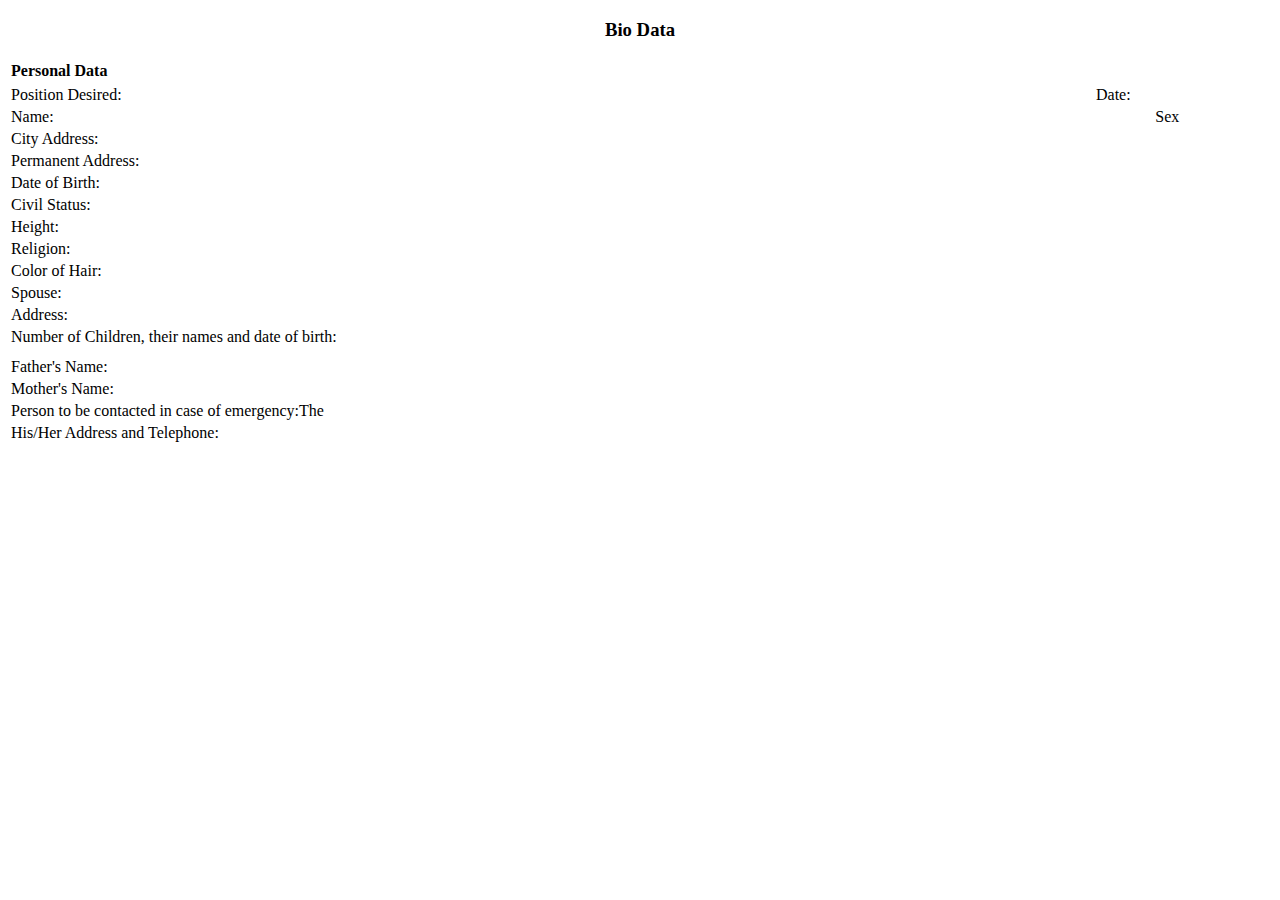
==== biodata/index.html @ b1a5a8c3 "Biodata" ====
<!DOCTYPE html>
<html lang="en">
  <head>
    <meta charset="UTF-8" />
    <meta http-equiv="X-UA-Compatible" content="IE=edge" />
    <meta name="viewport" content="width=device-width, initial-scale=1.0" />
    <title>Document</title>
  </head>
  <body>
    <h3 style="text-align: center">Bio Data</h3>
    <table width="100%">
      <tbody>
        <tr width="100%"></tr>
      </tbody>
      <thead>
        <th colspan="4" style="text-align: left;">Personal Data</th>
        <th></th>
        <th></th>
        <th></th>
        <th></th>
      </thead>
      <tbody>
        <tr>
          <td>Position Desired:</td>
          <!-- <td></td> -->
          <td colspan="2">Date:</td>
          <!-- <td></td> -->
          <td></td>
        </tr>
        <tr>
          <td colspan="2">Name:</td>
          <!-- <td></td> -->
          <td colspan="2">Sex</td>
          <!-- <td></td> -->
          <td></td>
        </tr>
        <tr>
          <td>City Address:</td>
          <td></td>
          <td></td>
          <td></td>
          <td></td>
        </tr>
        <tr>
          <td>Permanent Address:</td>
          <td></td>
          <td></td>
          <td></td>
          <td></td>
        </tr>
        <tr>
          <td>Date of Birth:</td>
          <td></td>
          <td></td>
          <td></td>
          <td></td>
        </tr>
        <tr>
          <td>Civil Status:</td>
          <td></td>
          <td></td>
          <td></td>
          <td></td>
        </tr>
        <tr>
          <td>Height:</td>
          <td></td>
          <td></td>
          <td></td>
          <td></td>
        </tr>
        <tr>
          <td>Religion:</td>
          <td></td>
          <td></td>
          <td></td>
          <td></td>
        </tr>
        <tr>
          <td>Color of Hair:</td>
          <td></td>
          <td></td>
          <td></td>
          <td></td>
        </tr>
        <tr>
          <td>Spouse:</td>
          <td></td>
          <td></td>
          <td></td>
          <td></td>
        </tr>
        <tr>
          <td>Address:</td>
          <td></td>
          <td></td>
          <td></td>
          <td></td>
        </tr>
        <tr>
          <td>Number of Children, their names and date of birth:</td>
          <td></td>
          <td></td>
          <td></td>
          <td></td>
        </tr>
        <tr>
          <td></td>
          <td></td>
          <td></td>
          <td></td>
          <td></td>
        </tr>
        <tr>
          <td></td>
          <td></td>
          <td></td>
          <td></td>
          <td></td>
        </tr>
        <tr>
          <td>Father's Name:</td>
          <td></td>
          <td></td>
          <td></td>
          <td></td>
        </tr>
        <tr>
          <td>Mother's Name:</td>
          <td></td>
          <td></td>
          <td></td>
          <td></td>
        </tr>
        <tr>
          <td>Person to be contacted in case of emergency:The</td>
          <td></td>
          <td></td>
          <td></td>
          <td></td>
        </tr>
        <tr>
          <td>His/Her Address and Telephone:</td>
          <td></td>
          <td></td>
          <td></td>
          <td></td>
        </tr>
        <tr>
          <td></td>
          <td></td>
          <td></td>
          <td></td>
          <td></td>
        </tr>
        <tr>
          <td></td>
          <td></td>
          <td></td>
          <td></td>
          <td></td>
        </tr>
        <tr>
          <td></td>
          <td></td>
          <td></td>
          <td></td>
          <td></td>
        </tr>
      </tbody>
    </table>
  </body>
</html>
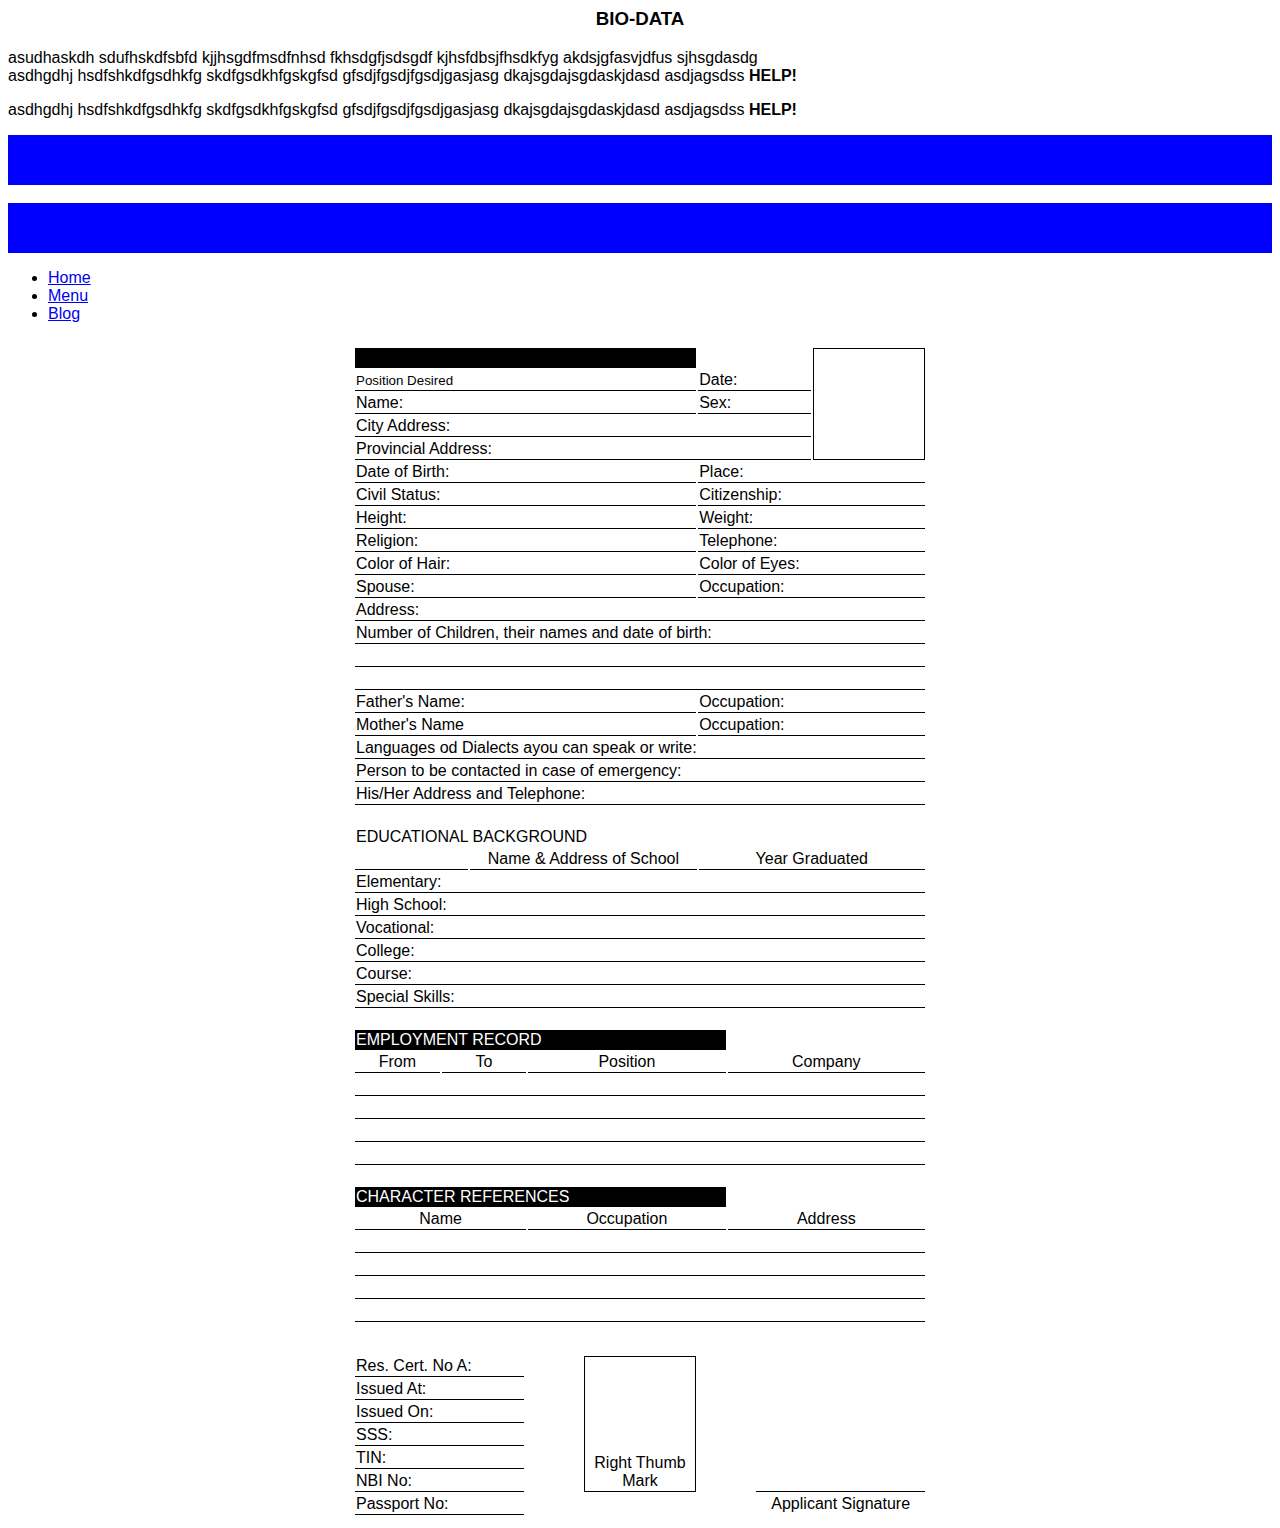
==== commit 658e4718: "Biodata" ====
--- a/biodata/index.html
+++ b/biodata/index.html
@@ -5,167 +5,514 @@
     <meta http-equiv="X-UA-Compatible" content="IE=edge" />
     <meta name="viewport" content="width=device-width, initial-scale=1.0" />
     <title>Document</title>
+    <link rel="stylesheet" href="css/index.css" />
   </head>
-  <body>
-    <h3 style="text-align: center">Bio Data</h3>
-    <table width="100%">
-      <tbody>
-        <tr width="100%"></tr>
-      </tbody>
-      <thead>
-        <th colspan="4" style="text-align: left;">Personal Data</th>
-        <th></th>
-        <th></th>
-        <th></th>
-        <th></th>
-      </thead>
-      <tbody>
-        <tr>
-          <td>Position Desired:</td>
-          <!-- <td></td> -->
-          <td colspan="2">Date:</td>
-          <!-- <td></td> -->
-          <td></td>
+  <body style="font-family: Arial, Helvetica, sans-serif">
+    <style>
+      /* th,
+      td {
+        font-size: smaller;
+        line-height: 1.5;
+      }
+      tbody {
+        border: 1px solid black;
+      }
+      table {
+        border-collapse: collapse !important;
+        color: red;
+      } */
+    </style>
+    <h3
+      id="bio-data"
+      class="person"
+      style="text-align: center; margin-top: 5px"
+    >
+      BIO-DATA
+    </h3>
+    <div class="square">
+      asudhaskdh sdufhskdfsbfd kjjhsgdfmsdfnhsd fkhsdgfjsdsgdf kjhsfdbsjfhsdkfyg akdsjgfasvjdfus sjhsgdasdg
+    </div>
+    <div class="rectangle">asdhgdhj hsdfshkdfgsdhkfg skdfgsdkhfgskgfsd gfsdjfgsdjfgsdjgasjasg dkajsgdajsgdaskjdasd asdjagsdss <strong>HELP!</strong></div>
+    <p>asdhgdhj hsdfshkdfgsdhkfg skdfgsdkhfgskgfsd gfsdjfgsdjfgsdjgasjasg dkajsgdajsgdaskjdasd asdjagsdss <strong>HELP!</strong></p>
+    <div>
+      <div style="width: 100%; height: 50px; background-color: blue;">&nbsp;</div>
+      <img class="image-sample" src="assets/images/profile_org.png" alt="">
+      <div style="width: 100%; height: 50px; background-color: blue;">&nbsp;</div>
+    </div>
+    <ul class="nav-links">
+      <li><a href="#">Home</a></li>
+      <li><a href="#">Menu</a></li>
+      <li><a href="#">Blog</a></li>
+    </ul>
+    <table width="100%" style="max-width: 580px; margin: auto">
+      <tbody style="border: 0px">
+        <tr width="100%">
+          <td>
+            <table width="100%">
+              <thead>
+                <tr height="0px">
+                  <td width="20%"></td>
+                  <td width="20%"></td>
+                  <td width="20%"></td>
+                  <td width="20%"></td>
+                  <td width="20%"></td>
+                </tr>
+              </thead>
+              <tbody>
+                <tr>
+                  <td
+                    class="personal-details person"
+                    colspan="3"
+                    bgcolor="black"
+                  >
+                    PERSONAL DETAILS
+                  </td>
+                  <td colspan="1"></td>
+                  <!-- <td></td> -->
+                  <!-- <td
+                    rowspan="5"
+                    style="
+                      border: 1px solid black;
+                      background-image: url(assets/images/profile.png);
+                    "
+                  ></td> -->
+                  <td
+                    class="profile-picture"
+                    rowspan="5"
+                    style="border: 1px solid black"
+                  ></td>
+                </tr>
+                <tr>
+                  <td colspan="3" style="border-bottom: 1px solid black">
+                    <small>Position Desired</small>
+                  </td>
+                  <!-- <td></td> -->
+                  <td colspan="1" style="border-bottom: 1px solid black">
+                    Date:
+                  </td>
+                  <!-- <td></td>
+                    <td></td> -->
+                </tr>
+                <tr>
+                  <td colspan="3" style="border-bottom: 1px solid black">
+                    Name:
+                  </td>
+                  <!-- <td></td> -->
+                  <td colspan="1" style="border-bottom: 1px solid black">
+                    Sex:
+                  </td>
+                  <!-- <td></td>
+                    <td></td> -->
+                </tr>
+                <tr>
+                  <td colspan="4" style="border-bottom: 1px solid black">
+                    City Address:
+                  </td>
+                  <!-- <td></td>
+                    <td></td>
+                    <td></td>
+                    <td></td> -->
+                </tr>
+                <tr>
+                  <td colspan="4" style="border-bottom: 1px solid black">
+                    Provincial Address:
+                  </td>
+                  <!-- <td></td>
+                    <td></td>
+                    <td></td>
+                    <td></td> -->
+                </tr>
+                <tr>
+                  <td colspan="3" style="border-bottom: 1px solid black">
+                    Date of Birth:
+                  </td>
+                  <!-- <td></td> -->
+                  <td colspan="2" style="border-bottom: 1px solid black">
+                    Place:
+                  </td>
+                  <!-- <td></td>
+                    <td></td> -->
+                </tr>
+                <tr>
+                  <td colspan="3" style="border-bottom: 1px solid black">
+                    Civil Status:
+                  </td>
+                  <!-- <td></td> -->
+                  <td colspan="2" style="border-bottom: 1px solid black">
+                    Citizenship:
+                  </td>
+                  <!-- <td></td>
+                    <td></td> -->
+                </tr>
+                <tr>
+                  <td colspan="3" style="border-bottom: 1px solid black">
+                    Height:
+                  </td>
+                  <!-- <td></td> -->
+                  <td colspan="2" style="border-bottom: 1px solid black">
+                    Weight:
+                  </td>
+                  <!-- <td></td>
+                    <td></td> -->
+                </tr>
+                <tr>
+                  <td colspan="3" style="border-bottom: 1px solid black">
+                    Religion:
+                  </td>
+                  <!-- <td></td> -->
+                  <td colspan="2" style="border-bottom: 1px solid black">
+                    Telephone:
+                  </td>
+                  <!-- <td></td>
+                    <td></td> -->
+                </tr>
+                <tr>
+                  <td colspan="3" style="border-bottom: 1px solid black">
+                    Color of Hair:
+                  </td>
+                  <!-- <td></td> -->
+                  <td colspan="2" style="border-bottom: 1px solid black">
+                    Color of Eyes:
+                  </td>
+                  <!-- <td></td>
+                    <td></td> -->
+                </tr>
+                <tr>
+                  <td colspan="3" style="border-bottom: 1px solid black">
+                    Spouse:
+                  </td>
+                  <!-- <td></td> -->
+                  <td colspan="2" style="border-bottom: 1px solid black">
+                    Occupation:
+                  </td>
+                  <!-- <td></td>
+                <td></td> -->
+                </tr>
+                <tr>
+                  <td colspan="5" style="border-bottom: 1px solid black">
+                    Address:
+                  </td>
+                  <!-- <td></td>
+                    <td></td>
+                    <td></td>
+                    <td></td> -->
+                </tr>
+                <tr>
+                  <td colspan="5" style="border-bottom: 1px solid black">
+                    Number of Children, their names and date of birth:
+                  </td>
+                  <!-- <td></td>
+                    <td></td>
+                    <td></td>
+                    <td></td> -->
+                </tr>
+                <tr>
+                  <td colspan="5" style="border-bottom: 1px solid black">
+                    &nbsp;
+                  </td>
+                  <!-- <td></td>
+                    <td></td>
+                    <td></td>
+                    <td></td> -->
+                </tr>
+                <tr>
+                  <td colspan="5" style="border-bottom: 1px solid black">
+                    &nbsp;
+                  </td>
+                  <!-- <td></td>
+                    <td></td>
+                    <td></td>
+                    <td></td> -->
+                </tr>
+                <tr>
+                  <td colspan="3" style="border-bottom: 1px solid black">
+                    Father's Name:
+                  </td>
+                  <!-- <td></td> -->
+                  <td colspan="2" style="border-bottom: 1px solid black">
+                    Occupation:
+                  </td>
+                  <!-- <td></td> -->
+                  <!-- <td></td> -->
+                </tr>
+                <tr>
+                  <td colspan="3" style="border-bottom: 1px solid black">
+                    Mother's Name
+                  </td>
+                  <!-- <td></td> -->
+                  <td colspan="2" style="border-bottom: 1px solid black">
+                    Occupation:
+                  </td>
+                  <!-- <td></td> -->
+                  <!-- <td></td> -->
+                </tr>
+                <tr>
+                  <td colspan="5" style="border-bottom: 1px solid black">
+                    Languages od Dialects ayou can speak or write:
+                  </td>
+                  <!-- <td></td>
+                    <td></td>
+                    <td></td>
+                    <td></td> -->
+                </tr>
+                <tr>
+                  <td colspan="5" style="border-bottom: 1px solid black">
+                    Person to be contacted in case of emergency:
+                  </td>
+                  <!-- <td></td>
+                    <td></td>
+                    <td></td>
+                    <td></td> -->
+                </tr>
+                <tr>
+                  <td colspan="5" style="border-bottom: 1px solid black">
+                    His/Her Address and Telephone:
+                  </td>
+                  <!-- <td></td>
+                    <td></td>
+                    <td></td>
+                    <td></td> -->
+                </tr>
+              </tbody>
+            </table>
+          </td>
         </tr>
         <tr>
-          <td colspan="2">Name:</td>
-          <!-- <td></td> -->
-          <td colspan="2">Sex</td>
-          <!-- <td></td> -->
-          <td></td>
+          <td>
+            <table width="100%" style="margin-top: 10px">
+              <thead>
+                <tr height="0px">
+                  <td width="20%"></td>
+                  <td width="40%"></td>
+                  <td width="40%"></td>
+                </tr>
+              </thead>
+              <tbody>
+                <tr>
+                  <td colspan="2">EDUCATIONAL BACKGROUND</td>
+                  <td colspan="3">&nbsp;</td>
+                </tr>
+                <tr>
+                  <td style="border-bottom: 1px solid black">&nbsp;</td>
+                  <td
+                    style="text-align: center; border-bottom: 1px solid black"
+                  >
+                    Name & Address of School
+                  </td>
+                  <td
+                    style="text-align: center; border-bottom: 1px solid black"
+                  >
+                    Year Graduated
+                  </td>
+                </tr>
+                <tr>
+                  <td colspan="3" style="border-bottom: 1px solid black">
+                    Elementary:
+                  </td>
+                </tr>
+                <tr>
+                  <td colspan="3" style="border-bottom: 1px solid black">
+                    High School:
+                  </td>
+                </tr>
+                <tr>
+                  <td colspan="3" style="border-bottom: 1px solid black">
+                    Vocational:
+                  </td>
+                </tr>
+                <tr>
+                  <td colspan="3" style="border-bottom: 1px solid black">
+                    College:
+                  </td>
+                </tr>
+                <tr>
+                  <td colspan="3" style="border-bottom: 1px solid black">
+                    Course:
+                  </td>
+                </tr>
+                <tr>
+                  <td colspan="3" style="border-bottom: 1px solid black">
+                    Special Skills:
+                  </td>
+                </tr>
+              </tbody>
+            </table>
+          </td>
         </tr>
         <tr>
-          <td>City Address:</td>
-          <td></td>
-          <td></td>
-          <td></td>
-          <td></td>
+          <td>
+            <table width="100%" style="margin-top: 10px">
+              <thead>
+                <tr height="0px">
+                  <td width="15%"></td>
+                  <td width="15%"></td>
+                  <td width="35%"></td>
+                  <td width="35%"></td>
+                </tr>
+              </thead>
+              <tbody>
+                <tr>
+                  <td colspan="3" bgcolor="black" style="color: white">
+                    EMPLOYMENT RECORD
+                  </td>
+                </tr>
+                <tr style="text-align: center">
+                  <td style="border-bottom: 1px solid black">From</td>
+                  <td style="border-bottom: 1px solid black">To</td>
+                  <td style="border-bottom: 1px solid black">Position</td>
+                  <td style="border-bottom: 1px solid black">Company</td>
+                </tr>
+                <tr>
+                  <td colspan="4" style="border-bottom: 1px solid black">
+                    &nbsp;
+                  </td>
+                </tr>
+                <tr>
+                  <td colspan="4" style="border-bottom: 1px solid black">
+                    &nbsp;
+                  </td>
+                </tr>
+                <tr>
+                  <td colspan="4" style="border-bottom: 1px solid black">
+                    &nbsp;
+                  </td>
+                </tr>
+                <tr>
+                  <td colspan="4" style="border-bottom: 1px solid black">
+                    &nbsp;
+                  </td>
+                </tr>
+              </tbody>
+            </table>
+          </td>
         </tr>
         <tr>
-          <td>Permanent Address:</td>
-          <td></td>
-          <td></td>
-          <td></td>
-          <td></td>
+          <td>
+            <table width="100%" style="margin-top: 10px">
+              <thead>
+                <tr height="0px">
+                  <td width="15%"></td>
+                  <td width="15%"></td>
+                  <td width="35%"></td>
+                  <td width="35%"></td>
+                </tr>
+              </thead>
+              <tbody>
+                <tr>
+                  <td colspan="3" bgcolor="black" style="color: white">
+                    CHARACTER REFERENCES
+                  </td>
+                </tr>
+                <tr style="text-align: center">
+                  <td colspan="2" style="border-bottom: 1px solid black">
+                    Name
+                  </td>
+                  <td style="border-bottom: 1px solid black">Occupation</td>
+                  <td style="border-bottom: 1px solid black">Address</td>
+                </tr>
+                <tr>
+                  <td colspan="4" style="border-bottom: 1px solid black">
+                    &nbsp;
+                  </td>
+                </tr>
+                <tr>
+                  <td colspan="4" style="border-bottom: 1px solid black">
+                    &nbsp;
+                  </td>
+                </tr>
+                <tr>
+                  <td colspan="4" style="border-bottom: 1px solid black">
+                    &nbsp;
+                  </td>
+                </tr>
+                <tr>
+                  <td colspan="4" style="border-bottom: 1px solid black">
+                    &nbsp;
+                  </td>
+                </tr>
+              </tbody>
+            </table>
+          </td>
         </tr>
         <tr>
-          <td>Date of Birth:</td>
-          <td></td>
-          <td></td>
-          <td></td>
-          <td></td>
-        </tr>
-        <tr>
-          <td>Civil Status:</td>
-          <td></td>
-          <td></td>
-          <td></td>
-          <td></td>
-        </tr>
-        <tr>
-          <td>Height:</td>
-          <td></td>
-          <td></td>
-          <td></td>
-          <td></td>
-        </tr>
-        <tr>
-          <td>Religion:</td>
-          <td></td>
-          <td></td>
-          <td></td>
-          <td></td>
-        </tr>
-        <tr>
-          <td>Color of Hair:</td>
-          <td></td>
-          <td></td>
-          <td></td>
-          <td></td>
-        </tr>
-        <tr>
-          <td>Spouse:</td>
-          <td></td>
-          <td></td>
-          <td></td>
-          <td></td>
-        </tr>
-        <tr>
-          <td>Address:</td>
-          <td></td>
-          <td></td>
-          <td></td>
-          <td></td>
-        </tr>
-        <tr>
-          <td>Number of Children, their names and date of birth:</td>
-          <td></td>
-          <td></td>
-          <td></td>
-          <td></td>
-        </tr>
-        <tr>
-          <td></td>
-          <td></td>
-          <td></td>
-          <td></td>
-          <td></td>
-        </tr>
-        <tr>
-          <td></td>
-          <td></td>
-          <td></td>
-          <td></td>
-          <td></td>
-        </tr>
-        <tr>
-          <td>Father's Name:</td>
-          <td></td>
-          <td></td>
-          <td></td>
-          <td></td>
-        </tr>
-        <tr>
-          <td>Mother's Name:</td>
-          <td></td>
-          <td></td>
-          <td></td>
-          <td></td>
-        </tr>
-        <tr>
-          <td>Person to be contacted in case of emergency:The</td>
-          <td></td>
-          <td></td>
-          <td></td>
-          <td></td>
-        </tr>
-        <tr>
-          <td>His/Her Address and Telephone:</td>
-          <td></td>
-          <td></td>
-          <td></td>
-          <td></td>
-        </tr>
-        <tr>
-          <td></td>
-          <td></td>
-          <td></td>
-          <td></td>
-          <td></td>
-        </tr>
-        <tr>
-          <td></td>
-          <td></td>
-          <td></td>
-          <td></td>
-          <td></td>
-        </tr>
-        <tr>
-          <td></td>
-          <td></td>
-          <td></td>
-          <td></td>
-          <td></td>
+          <td>
+            <table width="100%" style="margin-top: 0px">
+              <thead>
+                <tr height="0px">
+                  <td width="30%"></td>
+                  <td width="10%"></td>
+                  <td width="20%"></td>
+                  <td width="10%"></td>
+                  <td width="30%"></td>
+                </tr>
+              </thead>
+              <tbody style="border: 0px">
+                <tr>
+                  <td colspan="2">&nbsp;</td>
+                </tr>
+                <tr>
+                  <td style="border-bottom: 1px solid black">
+                    Res. Cert. No A:
+                  </td>
+                  <td></td>
+                  <td
+                    rowspan="6"
+                    style="
+                      border: 1px solid black;
+                      text-align: center;
+                      vertical-align: bottom;
+                    "
+                  >
+                    Right Thumb Mark
+                  </td>
+                  <td></td>
+                  <td></td>
+                </tr>
+                <tr>
+                  <td style="border-bottom: 1px solid black">Issued At:</td>
+                  <td></td>
+                  <!-- <td></td> -->
+                  <td></td>
+                  <td></td>
+                </tr>
+                <tr>
+                  <td style="border-bottom: 1px solid black">Issued On:</td>
+                  <td></td>
+                  <!-- <td></td> -->
+                  <td></td>
+                  <td></td>
+                </tr>
+                <tr>
+                  <td style="border-bottom: 1px solid black">SSS:</td>
+                  <td></td>
+                  <!-- <td></td> -->
+                  <td></td>
+                  <td></td>
+                </tr>
+                <tr>
+                  <td style="border-bottom: 1px solid black">TIN:</td>
+                  <td></td>
+                  <!-- <td></td> -->
+                  <td></td>
+                  <td></td>
+                </tr>
+                <tr>
+                  <td style="border-bottom: 1px solid black">NBI No:</td>
+                  <td></td>
+                  <!-- <td></td> -->
+                  <td></td>
+                  <td style="border-bottom: 1px solid black"></td>
+                </tr>
+                <tr>
+                  <td style="border-bottom: 1px solid black">Passport No:</td>
+                  <td></td>
+                  <td></td>
+                  <td></td>
+                  <td style="text-align: center">Applicant Signature</td>
+                </tr>
+              </tbody>
+            </table>
+          </td>
         </tr>
       </tbody>
     </table>
